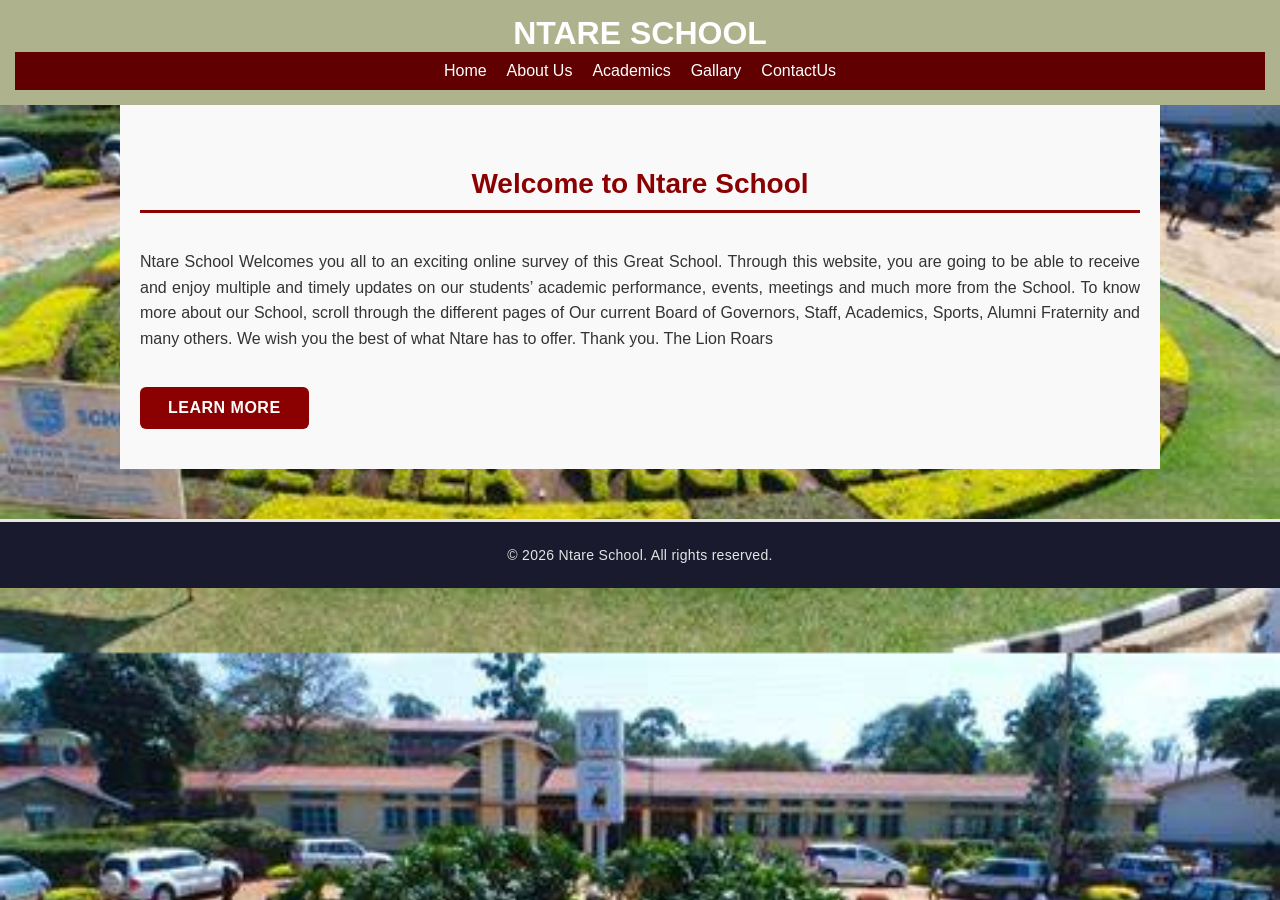
==== index.html @ 7fac37cd "changed" ====
<!DOCTYPE html>
<html>
    <head>
        <meta charset="UTF-8">
        <meta name="viewport" content="width=device-width,initial-scale=1.0">
        <title>My School</title>
        
        <style>
            body {
    margin: 0;
    font-family: Arial, sans-serif;
    background-image: url('ntareschool.jpeg');
    background-size: cover;
    background-position: center;
    
    
}

     @keyframes kenburns {
      0%   { transform: scale(1)    translate(0, 0); }
      100% { transform: scale(1.18) translate(-2%, -3%); }
    }

.header{
    background-color: #aeb38d;
    color:white;
    text-align: center;
    padding: 15px;
}
.logo{
    margin: 0;
}

.navbar{
    background-color: #600000;
    padding:10px 0;
}

.nav-links{
    list-style: none;
    display: flex;
    gap: 20px;
    padding:0;
    margin :0;
    justify-content: center;
}

.nav-links a{
    text-decoration: none;
    color: white;
}

.nav-links a:hover{
    color: #FFD700;
}

.about{
    padding: 40px 20px;
    background-color: #f9f9f9;
    max-width: 1000px;
    margin: 0 auto;
}

.section-title{
    color: #8B0000;
    font-size: 28px;
    text-align: center;
    margin-bottom: 20px;
    border-bottom: 3px solid;
    padding-bottom: 10px;
    display: inline-block;
    width: 100%;
}

.about p{

    font-size: 16px;
    line-height: 1.6;
    color: #333;
    text-align: justify;
    margin-bottom: 15px;
}

.btn{
    background-color: #8B0000;
    color: #FFF;
    font-size: 16px;
    font-weight: 600;
    padding: 12px 28px;
    border: none;
    border-radius: 6px;
    cursor: pointer;
    transition: all 0.3s ease;
    text-transform: uppercase;
    letter-spacing: 0.5px;
    margin-top: 20px;
}

.btn:hover{

    background-color: #6B0000;
    transform: translateY(-2px);
    
}

.btn:active{
    transform: translateY(0);
}

.footer{
    background-color:  #1A1A2E;
    color:#E5E5E5;
    text-align: center;
    padding: 25px 20px;
    margin-top: 50px;
    font-size: 14px;
    border-top: 3px solid;
}

.footer p {
    margin: 0;
    font-family: Arial, sans-serif;
    letter-spacing: 0.3px;
}

        </style>
    </head>
    <body>

        <header class="header">
            <h1 class="logo">NTARE SCHOOL</h1>
            <nav class="navbar">
                <ul class="nav-links">
                    <li><a href="#">Home</a></li>
                    <li><a href="aboutus.html">About Us</a></li>
                    <li><a href="academics.html">Academics</a></li>
                    <li><a href="gallary.html">Gallary</a></li>
                    <li><a href="contactUs.html">ContactUs</a></li>
                    
                </ul>
            </nav>
        </header>
        
        <section class="about">
            <h2 class="section-title">Welcome to Ntare School</h2>
            <p>Ntare School Welcomes you all to an exciting online survey of this Great School.
                 Through this website, you are going to be able to receive and enjoy multiple and timely updates on our students’ academic performance, events, meetings and much more from the School.

To know more about our School, scroll through the different pages of Our current Board of Governors, Staff, Academics, Sports, Alumni Fraternity and many others.

We wish you the best of what Ntare has to offer.
Thank you.

The Lion Roars</p>

           <button class="btn">Learn More</button>
        </section>
        <footer class="footer">
            <p>&copy;
                 2026 Ntare School. All rights reserved.</p>
        </footer>

    </body>
</html>
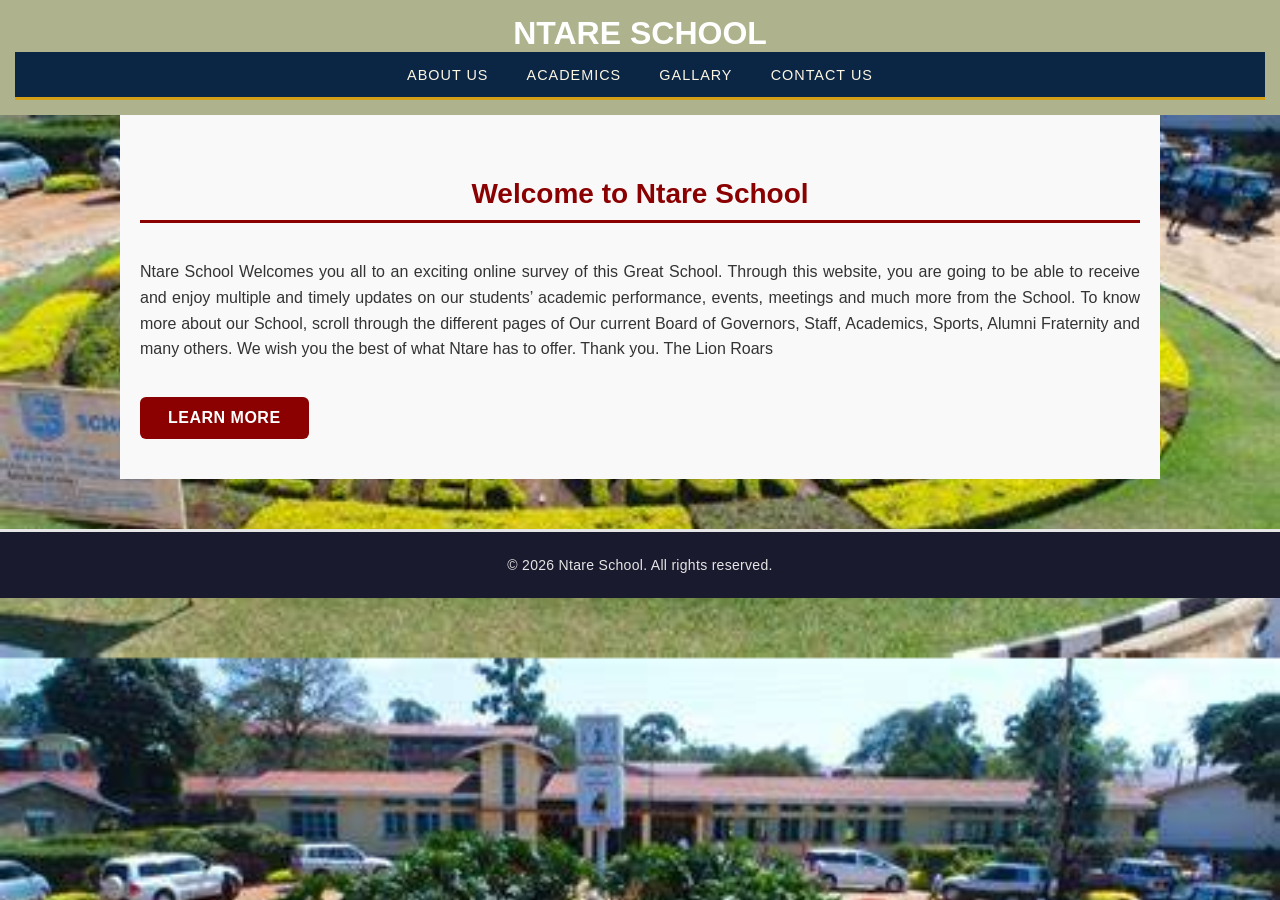
==== commit 81983aac: "final edits" ====
--- a/index.html
+++ b/index.html
@@ -123,22 +123,58 @@
     letter-spacing: 0.3px;
 }
 
+nav{
+   position:sticky;
+   top:0;
+   z-index:1000;
+}
+    nav.tabs {
+      
+      position: sticky;
+      z-index: 10;
+      background: var(--navy);
+      border-bottom: 3px solid var(--gold);
+      display: flex;
+      justify-content: center;
+      flex-wrap: wrap;
+      gap: 3px;
+      padding: 5px;
+    }
+    nav.tabs a {
+      color: var(--cream);
+      text-decoration: none;
+      padding: 0.6rem 1.1rem;
+      font-size: 0.9rem;
+      letter-spacing: 1px;
+      text-transform: uppercase;
+      border-radius: 10px;
+      transition: all 1s ease;
+    }
+    nav.tabs a:hover { background: var(--gold); 
+                       color: var(--navy); }
+
+
+:root {
+      --navy: #0b2545;
+      --gold: #d4a017;
+      --gold-soft: #f1c75b;
+      --cream: #fdf6e3;
+      --brick: #8b3a1f;
+      --ink: #1a1a1a;
+      --muted: #5b6470;
+}
         </style>
     </head>
     <body>
 
         <header class="header">
             <h1 class="logo">NTARE SCHOOL</h1>
-            <nav class="navbar">
-                <ul class="nav-links">
-                    <li><a href="#">Home</a></li>
-                    <li><a href="aboutus.html">About Us</a></li>
-                    <li><a href="academics.html">Academics</a></li>
-                    <li><a href="gallary.html">Gallary</a></li>
-                    <li><a href="contactUs.html">ContactUs</a></li>
-                    
-                </ul>
-            </nav>
+             <nav class="tabs">
+                <a href="aboutus.html">About Us</a>
+                <a href="academics.html">Academics</a>
+                <a href="gallary.html">Gallary</a>
+                <a href="contactUs.html">Contact Us</a>
+             </nav>
         </header>
         
         <section class="about">
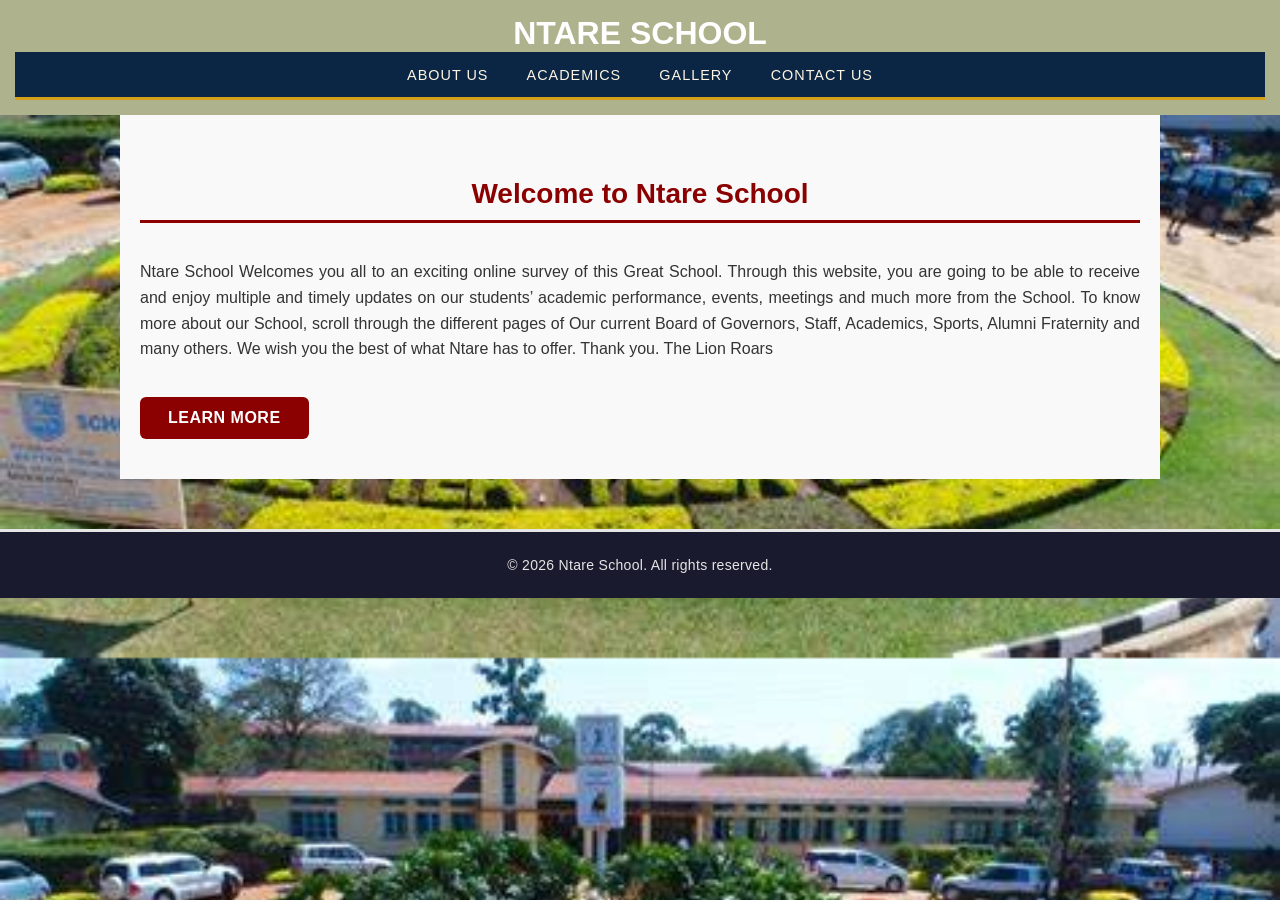
==== commit e0639f8f: "changed everything" ====
--- a/index.html
+++ b/index.html
@@ -172,7 +172,7 @@
              <nav class="tabs">
                 <a href="aboutus.html">About Us</a>
                 <a href="academics.html">Academics</a>
-                <a href="gallary.html">Gallary</a>
+                <a href="gallary.html">Gallery</a>
                 <a href="contactUs.html">Contact Us</a>
              </nav>
         </header>
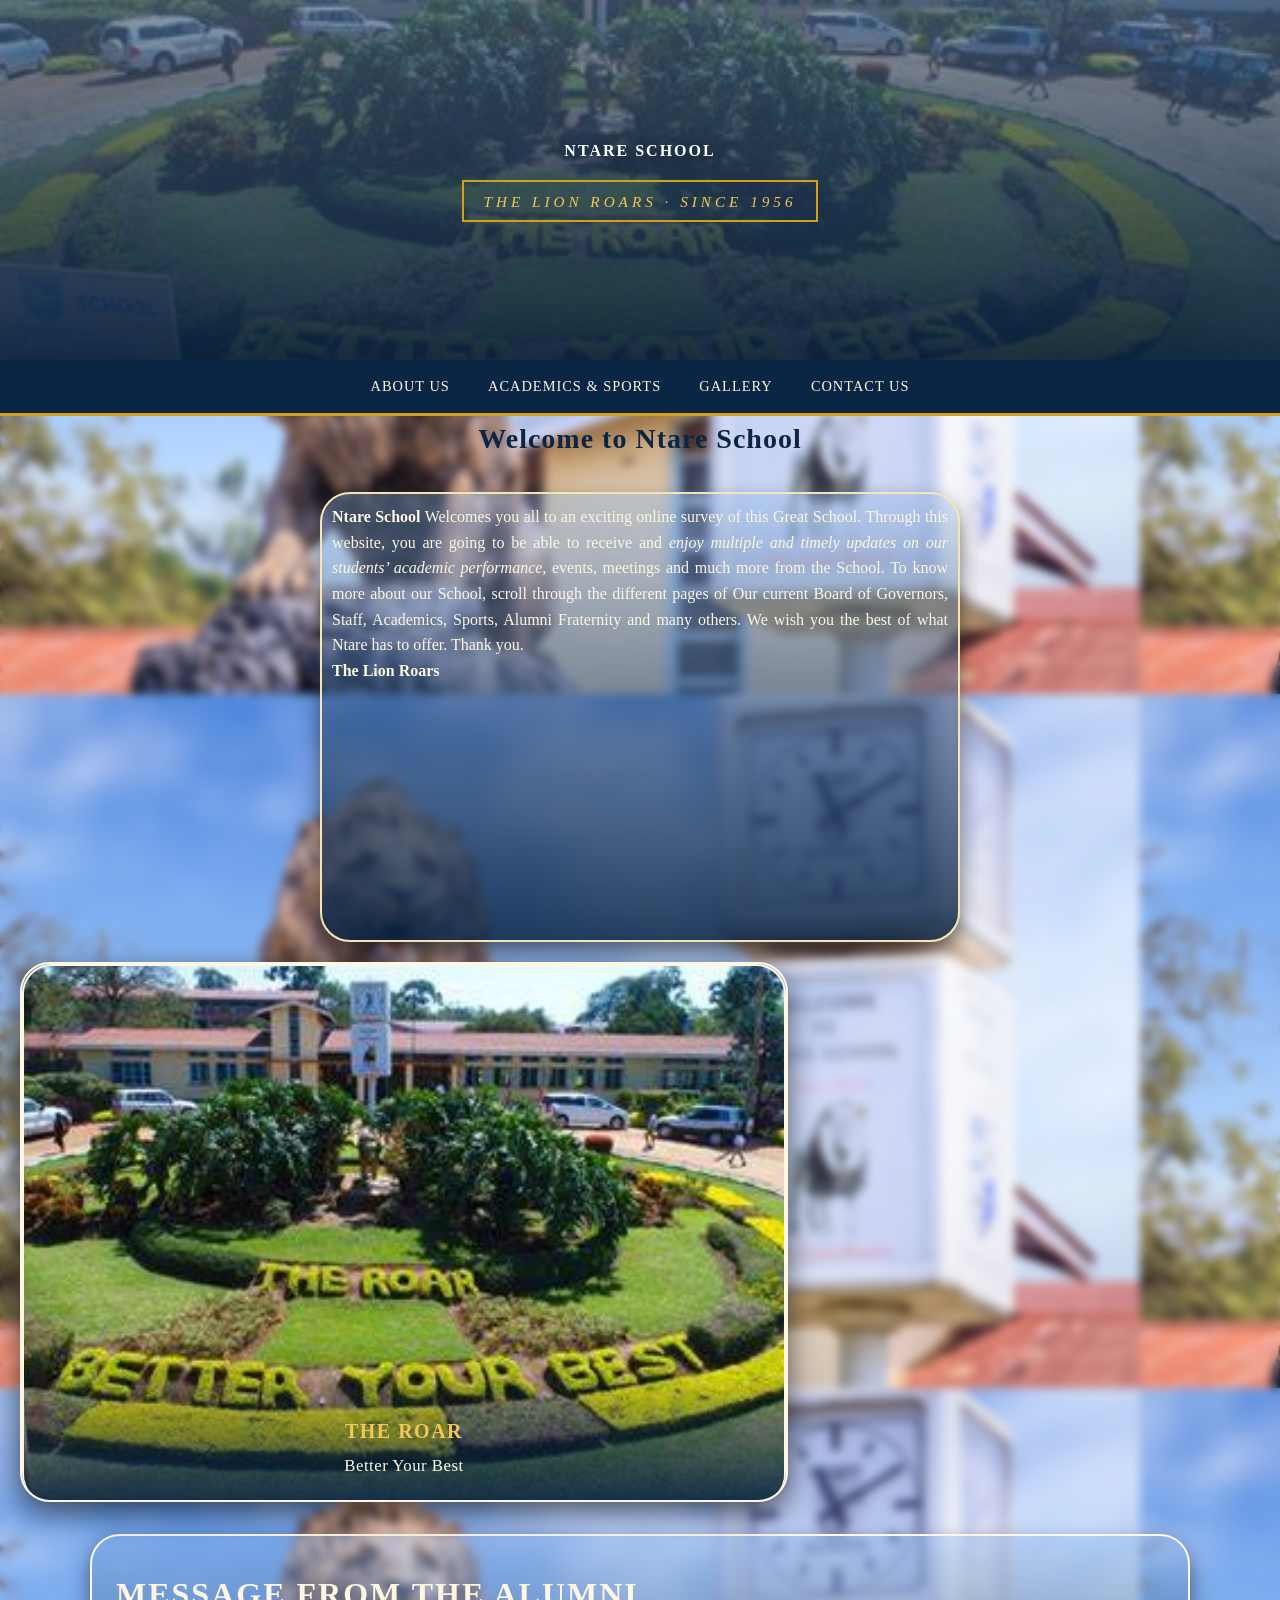
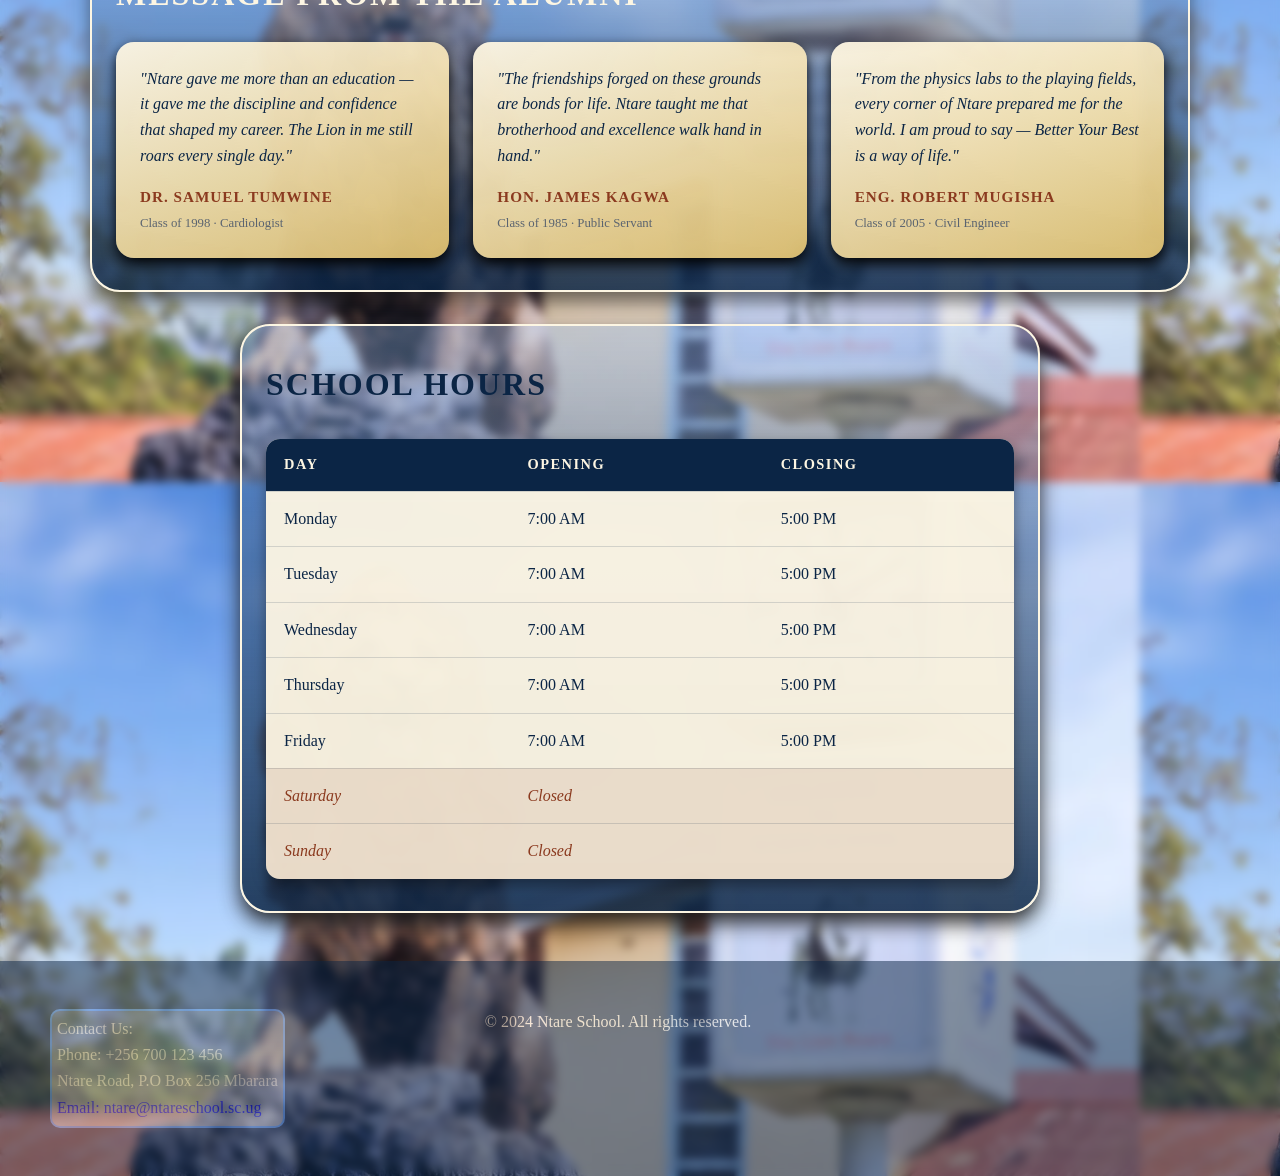
==== commit 26e15ff6: "overall website" ====
--- a/index.html
+++ b/index.html
@@ -3,198 +3,523 @@
     <head>
         <meta charset="UTF-8">
         <meta name="viewport" content="width=device-width,initial-scale=1.0">
-        <title>My School</title>
+        <title>Ntare School</title>
+        <link rel="icon" type="image/png" sizes="32x32" href="favicon-32x32.png">
+        <link rel="shortcut icon" href="favicon-32x32.png">
         
         <style>
+            :root {
+                  --navy: #0b2545;
+                  --gold: #d4a017;
+                  --gold-soft: #f1c75b;
+                  --cream: #fdf6e3;
+                  --brick: #8b3a1f;
+                  --ink: #1a1a1a;
+                  --muted: #5b6470;
+            }
+
+            * { box-sizing: border-box; margin: 0; padding: 0; }
+
+            html { scroll-behavior: smooth; }
+
             body {
-    margin: 0;
-    font-family: Arial, sans-serif;
-    background-image: url('ntareschool.jpeg');
-    background-size: cover;
-    background-position: center;
+                  font-family: Georgia, "Times New Roman", serif;
+                  background: var(--cream);
+                  color: var(--ink);
+                  line-height: 1.65;
+                  background-image: url('Lion2-1140x694.webp');
+                  backdrop-filter: blur(5px);
+            }
+
+            
+            .hero {
+                  position: relative;
+                  height: 40vh;
+                  min-height: 200px;
+                  overflow: hidden;
+                  display: flex;
+                  align-items: center;
+                  justify-content: center;
+                  text-align: center;
+                  color: #fff;
+            }
+
+            .hero-bg {
+                  position: absolute;
+                  inset: 0;
+                  background: url('ntareschool.jpeg') center/cover no-repeat;
+                  animation: kenburns 18s ease-in-out infinite alternate;
+                  filter: brightness(0.55);
+            }
+
+            @keyframes kenburns {
+                  0%   { transform: scale(1)    translate(0, 0); }
+                  100% { transform: scale(1.18) translate(-2%, -3%); }
+            }
+
+            .hero-overlay {
+                  position: absolute;
+                  inset: 0;
+                  background: linear-gradient(180deg, rgba(139, 181, 233, 0.35) 0%, rgba(11,37,69,0.85) 100%);
+                  opacity: 1.0;
+            }
+
+            .hero-content {
+                  position: relative;
+                  z-index: 2;
+                  padding: 0 1.5rem;
+                  animation: fadeUp 1.4s ease-out;
+            }
+
+            @keyframes fadeUp {
+                  from { opacity: 0; transform: translateY(30px); }
+                  to   { opacity: 1; transform: translateY(0); }
+            }
+
+            .hero h1 {
+                  font-size: medium;
+                  font-weight: 900;
+                  letter-spacing: 2px;
+                  text-transform: uppercase;
+                  text-shadow: 0 4px 20px rgba(0,0,0,0.6);
+            }
+
+            .hero .tag {
+                  display: inline-block;
+                  margin-top: 1rem;
+                  padding: 0.4rem 1.2rem;
+                  border: 2px solid var(--gold);
+                  color: var(--gold-soft);
+                  font-style: italic;
+                  letter-spacing: 4px;
+                  font-size: 0.95rem;
+            }
+            @keyframes bounce {
+                  0%, 100% { transform: translate(-50%, 0); }
+                  50%      { transform: translate(-50%, 10px); }
+            }
+
+            
+            nav {
+                  position: sticky;
+                  top: 0;
+                  z-index: 1000;
+            }
+
+            nav.tabs {
+                  position: sticky;
+                  z-index: 10;
+                  background: var(--navy);
+                  border-bottom: 3px solid var(--gold);
+                  display: flex;
+                  justify-content: center;
+                  flex-wrap: wrap;
+                  gap: 3px;
+                  padding: 5px;
+            }
+
+            nav.tabs a {
+                  color: var(--cream);
+                  text-decoration: none;
+                  padding: 0.6rem 1.1rem;
+                  font-size: 0.9rem;
+                  letter-spacing: 1px;
+                  text-transform: uppercase;
+                  border-radius: 10px;
+                  transition: all 1s ease;
+            }
+
+            nav.tabs a:hover {
+                  background: var(--gold);
+                  color: var(--navy);
+            }
+
+            
+             .main {
+                  max-width: 1100px;
+                  margin: 0 auto;
+                  padding: 4rem 1.5rem;
+                 
+                  flex-wrap:wrap;
+                 height: 70vh;
+                  gap: 20px;
+                  color: #f5e4b4;
+
+                  
+            }
+
+            .about {
+                  padding: 10px 10px;
+                  max-width: 50%;
+                  width: 100%;
+                  overflow-wrap:break-word;
+                  word-wrap: break-word;
+                  display: flex;
+                  flex-wrap: flex;
+                  height: 50vh;
+                  margin: 0 auto;
+                 
+                  flex: 1;
+                  position:relative;
+                  backdrop-filter: blur(50px);
+                  border-radius: 30px;
+                  border:2px solid #f5e4b4 ;
+                  box-shadow: 0 10px 20px rgba(27, 27, 27, 0.6);
+                  background: linear-gradient(180deg, rgba(139, 181, 233, 0.35) 0%, rgba(11,37,69,0.85) 100%);
+                  
+            }
+            .slideshow {
+       
+      flex: 1;
+      
+      height: 60vh;
+      position: relative;
+      overflow: hidden;
+      border-radius: 30px;
+      border: 2px solid var(--cream);
+      box-shadow: 0 10px 30px rgba(0,0,0,0.6);
+    }
+    #main{
+      max-width: 100%;
+      width: 60%;
+      margin:20px ;
+      position:center;
+      
+    }
+    .slides { position: absolute; inset: 0; }
+    .slide {
+      position: absolute; inset: 0;
+      width: 100%; height: 100%;
+      opacity: 0;
+      transition: opacity 1.2s ease-in-out;
+    }
+    .slide img {
+      width: 100%; height: 100%;
+      object-fit: cover;
+      display: block;
+      transform: scale(1);
+      transition: transform 6s ease;
+    }
+    .slide.active { opacity: 1; z-index: 2; }
+    .slide.active img { transform: scale(1.12); }
+
+    .slide-caption {
+      position: absolute; left: 0; right: 0; bottom: 0;
+      padding: 40px 20px 22px;
+      background: linear-gradient(180deg, transparent, rgba(11,37,69,0.92));
+      color: var(--cream);
+      font-family: Georgia, serif;
+      font-size: 1.05rem;
+      letter-spacing: 0.5px;
+      text-align: center;
+    }
+    .slide-caption strong {
+      display: block; color: var(--gold-soft);
+      font-size: 1.25rem; margin-bottom: 4px;
+      letter-spacing: 1.5px; text-transform: uppercase;
+    }
+
+     .alumni-section {
+      max-width: 1100px; margin: 2rem auto;
+      padding: 2rem 1.5rem;
+      background: linear-gradient(180deg, rgba(139, 181, 233, 0.35) 0%, rgba(11,37,69,0.85) 100%);
+      border: 2px solid var(--cream);
+      border-radius: 30px;
+      box-shadow: 0 10px 20px rgba(27,27,27,0.6);
+    }
+    .alumni-section h2 {
+      color: var(--cream); text-align: center;
+      font-size: 2rem; letter-spacing: 2px;
+      text-transform: uppercase; margin-bottom: 1rem;
+    }
+    .alumni-grid {
+      display: grid;
+      grid-template-columns: repeat(auto-fit, minmax(260px, 1fr));
+      gap: 1.5rem;
+    }
+    .alumni-card {
+      background: linear-gradient(160deg, rgba(253,246,227,0.95), rgba(243, 206, 113, 0.85));
+      color: var(--navy);
+      padding: 1.5rem; border-radius: 18px;
+      box-shadow: 0 6px 14px rgba(0,0,0,2);
+      transition: transform 0.3s ease, box-shadow 0.3s ease;
+    }
+    .alumni-card:hover {
+      transform: translateY(6px) translateX(6px);
+      box-shadow: 0 12px 24px rgba(0,0,0,0.55);
+    }
+    .alumni-card .quote {
+      font-style: italic; font-size: 1rem; line-height: 1.6;
+      margin-bottom: 1rem;
+    }
+    .alumni-card .name {
+      font-weight: bold; color: var(--brick);
+      letter-spacing: 1px; text-transform: uppercase;
+      font-size: 0.95rem;
+    }
+    .alumni-card .year {
+      display: block; font-size: 0.8rem;
+      color: var(--muted); margin-top: 2px;
+    }
+
     
     
-}
-
-     @keyframes kenburns {
-      0%   { transform: scale(1)    translate(0, 0); }
-      100% { transform: scale(1.18) translate(-2%, -3%); }
-    }
-
-.header{
-    background-color: #aeb38d;
-    color:white;
-    text-align: center;
-    padding: 15px;
-}
-.logo{
-    margin: 0;
-}
-
-.navbar{
-    background-color: #600000;
-    padding:10px 0;
-}
-
-.nav-links{
-    list-style: none;
-    display: flex;
-    gap: 20px;
-    padding:0;
-    margin :0;
-    justify-content: center;
-}
-
-.nav-links a{
-    text-decoration: none;
-    color: white;
-}
-
-.nav-links a:hover{
-    color: #FFD700;
-}
-
-.about{
-    padding: 40px 20px;
-    background-color: #f9f9f9;
-    max-width: 1000px;
-    margin: 0 auto;
-}
-
-.section-title{
-    color: #8B0000;
-    font-size: 28px;
-    text-align: center;
-    margin-bottom: 20px;
-    border-bottom: 3px solid;
-    padding-bottom: 10px;
-    display: inline-block;
-    width: 100%;
-}
-
-.about p{
-
-    font-size: 16px;
-    line-height: 1.6;
-    color: #333;
-    text-align: justify;
-    margin-bottom: 15px;
-}
-
-.btn{
-    background-color: #8B0000;
-    color: #FFF;
-    font-size: 16px;
-    font-weight: 600;
-    padding: 12px 28px;
-    border: none;
-    border-radius: 6px;
-    cursor: pointer;
-    transition: all 0.3s ease;
-    text-transform: uppercase;
-    letter-spacing: 0.5px;
-    margin-top: 20px;
-}
-
-.btn:hover{
-
-    background-color: #6B0000;
-    transform: translateY(-2px);
-    
-}
-
-.btn:active{
-    transform: translateY(0);
-}
-
-.footer{
-    background-color:  #1A1A2E;
-    color:#E5E5E5;
-    text-align: center;
-    padding: 25px 20px;
-    margin-top: 50px;
-    font-size: 14px;
-    border-top: 3px solid;
-}
-
-.footer p {
-    margin: 0;
-    font-family: Arial, sans-serif;
-    letter-spacing: 0.3px;
-}
-
-nav{
-   position:sticky;
-   top:0;
-   z-index:1000;
-}
-    nav.tabs {
-      
-      position: sticky;
-      z-index: 10;
-      background: var(--navy);
-      border-bottom: 3px solid var(--gold);
-      display: flex;
-      justify-content: center;
-      flex-wrap: wrap;
-      gap: 3px;
-      padding: 5px;
-    }
-    nav.tabs a {
-      color: var(--cream);
-      text-decoration: none;
-      padding: 0.6rem 1.1rem;
+             .overlay{
+                
+                height: 50vh;
+                max-height: 1000px;
+                position: absolute;
+                inset: 0;
+                background:linear-gradient(180deg, rgba(172, 203, 241, 0.35) 0%, rgba(171, 171, 190, 0.85) 100%); 
+                border-radius: 20px;
+                margin-top: 12px;
+                padding-top: 5px;
+             }
+            h2 {
+                  font-size: 2rem;
+                  color: var(--navy);
+                  
+                  display: inline-block;
+                  padding-bottom: 0.3rem;
+                  margin-bottom: 1.5rem;
+                  letter-spacing: 1px;
+            }
+
+            .section-title {
+                  color: var(--navy);
+                  font-size: 28px;
+                  text-align: center;
+                  text-decoration: none;
+                  margin-bottom: 20px;
+                  padding-bottom: 10px;
+                  display: inline-block;
+                  width: 100%;
+            }
+
+            .about p {
+                  font-size: 16px;
+                  line-height: 1.6;
+                  color: #fdf6e3;
+                  text-align: justify;
+                  margin-bottom: 10px;
+                 
+            }
+
+           
+
+            footer {
+                  background: var(--navy);
+                  color: var(--cream);
+                  align-content: center;
+                  padding: 3rem 1.5rem;
+                  margin-top: 3rem;
+                 
+                  
+                  padding-left: 50px;
+            }
+             
+            footer .mainfooter{
+                  display:flex;
+                  gap:200px;
+            }
+
+            footer .contacts {
+                 border: #468fe9 2px solid;
+                 border-radius: 10px;
+                 backdrop-filter: blur(200px);
+                 padding:5px;
+                 background:linear-gradient(180deg, rgba(218, 228, 240, 0.35) 0%, rgba(181, 182, 184, 0.85) 100%);
+                 transition: all 0.5s ease; 
+                 opacity: 0.9;
+            }
+
+
+             .hours-section {
+      max-width: 800px; margin: 2rem auto;
+      padding: 2rem 1.5rem;
+      background: linear-gradient(180deg, rgba(139, 181, 233, 0.35) 0%, rgba(11,37,69,0.85) 100%);
+      border: 2px solid var(--cream);
+      border-radius: 30px;
+      box-shadow: 0 10px 20px rgba(27,27,27,0.9);
+    }
+    .hours-section h2{
+      color: var(--navy); 
+      text-align: center;
+      font-size: 2rem; letter-spacing: 2px;
+      text-transform: uppercase; margin-bottom: 1.5rem;
+    }
+    .hours-table {
+      width: 100%; border-collapse: collapse;
+      background: rgba(253,246,227,0.95); color: var(--navy);
+      border-radius: 14px; overflow: hidden;
+      box-shadow: 0 6px 14px rgba(0,0,0,0.4);
+    }
+    .hours-table th, .hours-table td {
+      padding: 14px 18px; text-align: left;
+      border-bottom: 1px solid rgba(11,37,69,0.15);
+      font-size: 1rem;
+    }
+    .hours-table th {
+      background: var(--navy); color: var(--cream);
+      text-transform: uppercase; letter-spacing: 1.5px;
       font-size: 0.9rem;
-      letter-spacing: 1px;
-      text-transform: uppercase;
-      border-radius: 10px;
-      transition: all 1s ease;
-    }
-    nav.tabs a:hover { background: var(--gold); 
-                       color: var(--navy); }
-
-
-:root {
-      --navy: #0b2545;
-      --gold: #d4a017;
-      --gold-soft: #f1c75b;
-      --cream: #fdf6e3;
-      --brick: #8b3a1f;
-      --ink: #1a1a1a;
-      --muted: #5b6470;
-}
+    }
+    .hours-table tr:last-child td { border-bottom: none; }
+    .hours-table tr.closed td {
+      color: var(--brick); font-style: italic;
+      background: rgba(139,58,31,0.1);
+    }
+    .hours-table tr:hover:not(.closed) {
+      background: rgba(212,160,23,0.18);
+    }
+
         </style>
     </head>
     <body>
 
-        <header class="header">
-            <h1 class="logo">NTARE SCHOOL</h1>
-             <nav class="tabs">
+        <header class="hero">
+            <div class="hero-bg"></div>
+            <div class="hero-overlay"></div>
+            <div class="hero-content">
+                  <h1>Ntare School</h1>
+                  <div class="tag">THE LION ROARS · SINCE 1956</div>
+            </div>
+            
+        </header>
+
+        <nav class="tabs">
                 <a href="aboutus.html">About Us</a>
-                <a href="academics.html">Academics</a>
+                <a href="academics.html">Academics & Sports</a>
                 <a href="gallary.html">Gallery</a>
                 <a href="contactUs.html">Contact Us</a>
-             </nav>
-        </header>
+         </nav>
+           
+          <h2 class="section-title">Welcome to Ntare School</h2>
         
-        <section class="about">
-            <h2 class="section-title">Welcome to Ntare School</h2>
-            <p>Ntare School Welcomes you all to an exciting online survey of this Great School.
-                 Through this website, you are going to be able to receive and enjoy multiple and timely updates on our students’ academic performance, events, meetings and much more from the School.
-
-To know more about our School, scroll through the different pages of Our current Board of Governors, Staff, Academics, Sports, Alumni Fraternity and many others.
-
-We wish you the best of what Ntare has to offer.
-Thank you.
-
-The Lion Roars</p>
-
-           <button class="btn">Learn More</button>
+            
+            <section class="about">
+
+                <p> <b> Ntare School</b> Welcomes you all to an exciting online survey of this Great School.
+                 Through this website, you are going to be able to receive and <em>enjoy multiple and timely updates on our students’ academic performance,</em> events, meetings and much more from the School.
+
+                 To know more about our School, scroll through the different pages of Our current Board of Governors, Staff, Academics, Sports, Alumni Fraternity and many others.
+
+                  We wish you the best of what Ntare has to offer.
+                   Thank you.
+                      <br>
+                  <strong>The Lion Roars</strong>
+                </p>
+         
+          
+             </section>
+
+           <section class="slideshow" id="main">
+           <div class="slideshow" id="slideshow">
+        <div class="slides">
+        <div class="slide active">
+          <img src="ntareschool.jpeg" alt="The Roar - Better Your Best">
+          <div class="slide-caption"><strong>The Roar</strong>Better Your Best</div>
+        </div>
+        <div class="slide">
+          <img src="ntareroudabout.jpeg" alt="Ntare School Roundabout">
+          <div class="slide-caption"><strong>Our Campus</strong>The iconic roundabout entrance</div>
+        </div>
+        <div class="slide">
+          <img src="oncampus.jpg" alt="On Campus">
+          <div class="slide-caption"><strong>On Campus</strong>Modern learning facilities</div>
+        </div>
+        <div class="slide">
+          <img src="physicsclass.jpg" alt="Physics Class">
+          <div class="slide-caption"><strong>Academics</strong>Excellence in the classroom</div>
+        </div>
+        <div class="slide">
+          <img src="medicalcamp.jpg" alt="Medical Camp">
+          <div class="slide-caption"><strong>Community</strong>Outreach and medical camps</div>
+        </div>
+      </div>
+    </div>
+           
+           
         </section>
-        <footer class="footer">
-            <p>&copy;
-                 2026 Ntare School. All rights reserved.</p>
+        </section>
+
+ <section class="alumni-section" id="alumni">
+    <h2>Message From The Alumni</h2>
+    <div class="alumni-grid">
+      <div class="alumni-card">
+        <p class="quote">"Ntare gave me more than an education — it gave me the discipline and confidence
+          that shaped my career. The Lion in me still roars every single day."</p>
+        <span class="name">Dr. Samuel Tumwine</span>
+        <span class="year">Class of 1998 · Cardiologist</span>
+      </div>
+      <div class="alumni-card">
+        <p class="quote">"The friendships forged on these grounds are bonds for life. Ntare taught me
+          that brotherhood and excellence walk hand in hand."</p>
+        <span class="name">Hon. James Kagwa</span>
+        <span class="year">Class of 1985 · Public Servant</span>
+      </div>
+      <div class="alumni-card">
+        <p class="quote">"From the physics labs to the playing fields, every corner of Ntare prepared
+          me for the world. I am proud to say — Better Your Best is a way of life."</p>
+        <span class="name">Eng. Robert Mugisha</span>
+        <span class="year">Class of 2005 · Civil Engineer</span>
+      </div>
+    </div>
+  </section>
+
+         <section class="hours-section" id="hours">
+    <h2>School Hours</h2>
+    <table class="hours-table">
+      <thead>
+        <tr><th>Day</th><th>Opening</th><th>Closing</th></tr>
+      </thead>
+      <tbody>
+        <tr><td>Monday</td><td>7:00 AM</td><td>5:00 PM</td></tr>
+        <tr><td>Tuesday</td><td>7:00 AM</td><td>5:00 PM</td></tr>
+        <tr><td>Wednesday</td><td>7:00 AM</td><td>5:00 PM</td></tr>
+        <tr><td>Thursday</td><td>7:00 AM</td><td>5:00 PM</td></tr>
+        <tr><td>Friday</td><td>7:00 AM</td><td>5:00 PM</td></tr>
+        <tr class="closed"><td>Saturday</td><td colspan="2">Closed</td></tr>
+        <tr class="closed"><td>Sunday</td><td colspan="2">Closed</td></tr>
+      </tbody>
+    </table>
+  </section>
+
+        
+        <footer style="opacity: 0.5;">
+            <div class="mainfooter">
+                  
+
+
+            <div class="contacts">
+                <p>Contact Us:</p>
+                <p>Phone: +256 700 123 456</p>
+                <p>Ntare Road, P.O Box 256 Mbarara</p>
+                <a href="mailto:ntare@ntareschool.sc.ug" style="text-decoration: none;">Email: ntare@ntareschool.sc.ug</a>
+            </div>
+
+            <div>
+                  <p>&copy; 2024 Ntare School. All rights reserved.</p>
+            </div>
+
+
+            </div>
+            
+            
         </footer>
+
+        
+
+        <script>
+            let slides = document.querySelectorAll(".slide");
+            let current = 0;
+
+            setInterval(() => {
+                slides[current].classList.remove("active");
+                current = (current + 1) % slides.length;
+                slides[current].classList.add("active");
+            }, 5000);
+        </script>
 
     </body>
 </html>
